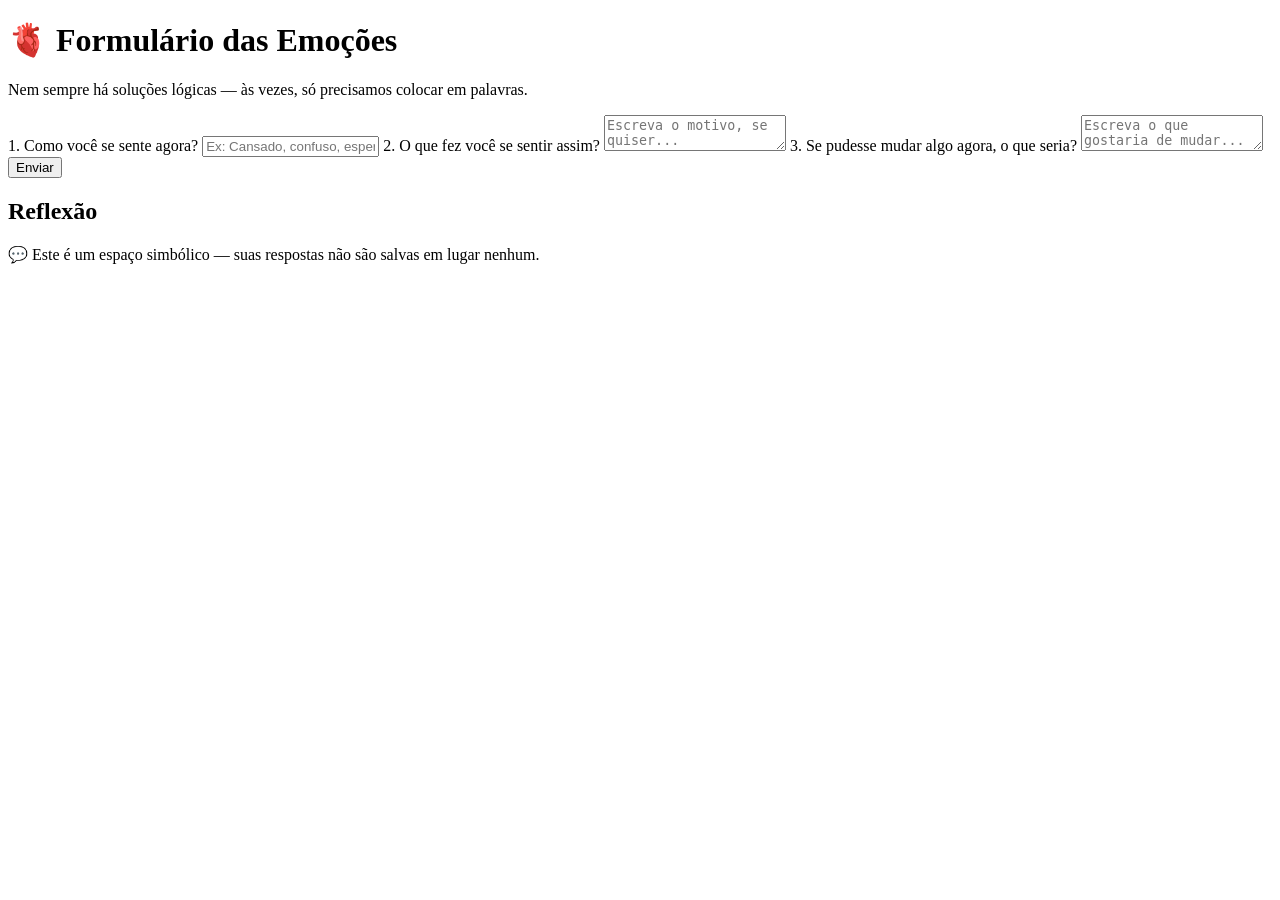
==== estudo/templates/index.html @ c4cb3b28 "primeiro commit" ====
<!DOCTYPE html>
<html lang="pt-BR">
<head>
  <meta charset="UTF-8">
  <meta name="viewport" content="width=device-width, initial-scale=1.0">
  <title>Formulário das Emoções</title>
  <link rel="stylesheet" href="style.css">
</head>
<body>
  <main class="container">
    <h1>🫀 Formulário das Emoções</h1>
    <p class="subtitle">Nem sempre há soluções lógicas — às vezes, só precisamos colocar em palavras.</p>

    <form id="emotionForm" class="form">
      <label for="feeling">1. Como você se sente agora?</label>
      <input type="text" id="feeling" placeholder="Ex: Cansado, confuso, esperançoso..." required>

      <label for="reason">2. O que fez você se sentir assim?</label>
      <textarea id="reason" placeholder="Escreva o motivo, se quiser..."></textarea>

      <label for="change">3. Se pudesse mudar algo agora, o que seria?</label>
      <textarea id="change" placeholder="Escreva o que gostaria de mudar..."></textarea>

      <button type="submit">Enviar</button>
    </form>

    <section id="response" class="hidden">
      <h2>Reflexão</h2>
      <p id="message"></p>
    </section>

    <footer>
      <p>💬 Este é um espaço simbólico — suas respostas não são salvas em lugar nenhum.</p>
    </footer>
  </main>

  <script src="script.js"></script>
</body>
</html>
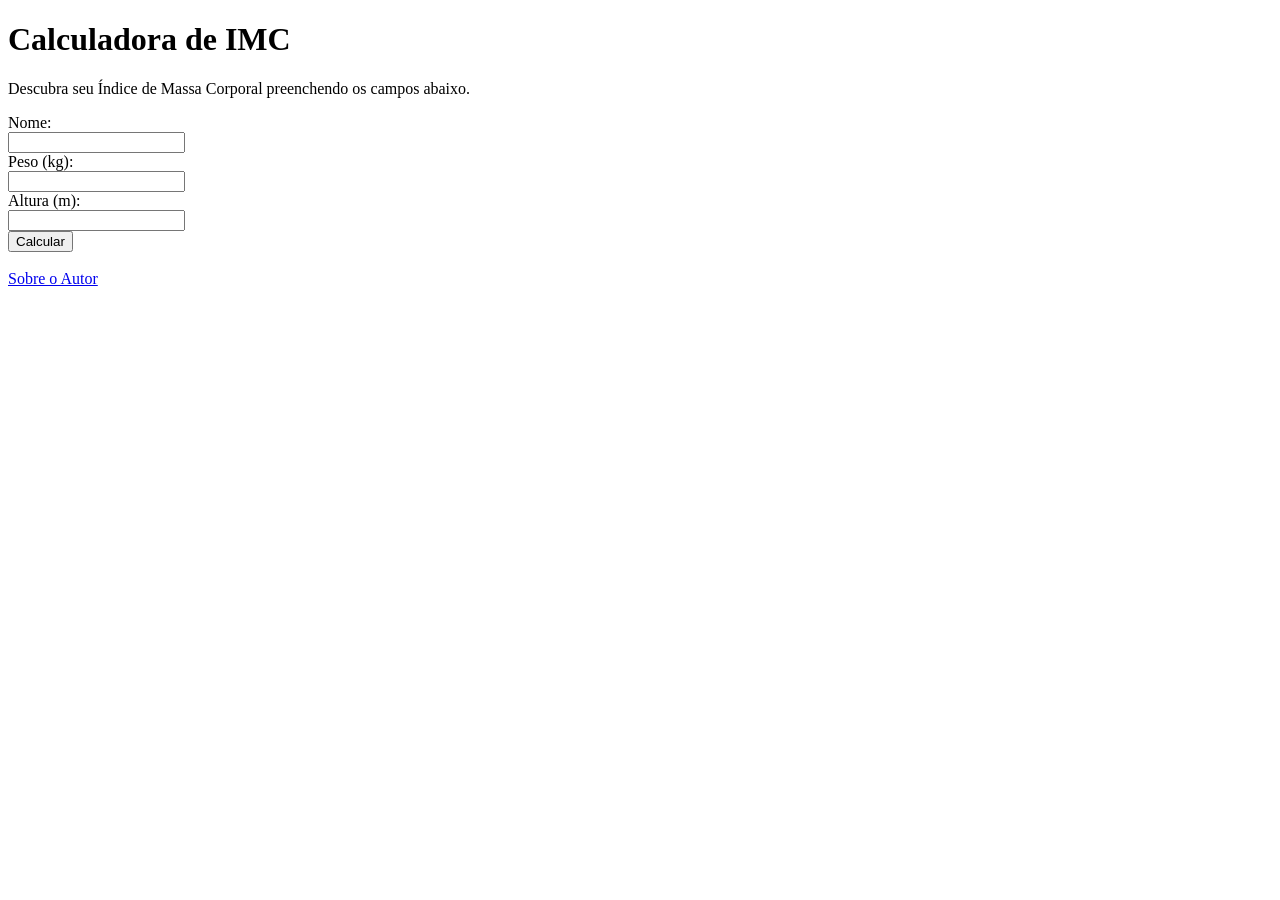
==== commit 132ee795: "agora vamos para controllers" ====
--- a/estudo/templates/index.html
+++ b/estudo/templates/index.html
@@ -2,38 +2,29 @@
 <html lang="pt-BR">
 <head>
   <meta charset="UTF-8">
-  <meta name="viewport" content="width=device-width, initial-scale=1.0">
-  <title>Formulário das Emoções</title>
-  <link rel="stylesheet" href="style.css">
+  <title>Calculadora de IMC</title>
+  <link rel="stylesheet" href="{{ url_for('static', filename='style.css') }}">
 </head>
 <body>
-  <main class="container">
-    <h1>🫀 Formulário das Emoções</h1>
-    <p class="subtitle">Nem sempre há soluções lógicas — às vezes, só precisamos colocar em palavras.</p>
+  <div class="container">
+    <h1>Calculadora de IMC</h1>
+    <p>Descubra seu Índice de Massa Corporal preenchendo os campos abaixo.</p>
 
-    <form id="emotionForm" class="form">
-      <label for="feeling">1. Como você se sente agora?</label>
-      <input type="text" id="feeling" placeholder="Ex: Cansado, confuso, esperançoso..." required>
+    <form action="/resultado" method="POST">
+      <label>Nome:</label><br>
+      <input type="text" name="nome" required><br>
 
-      <label for="reason">2. O que fez você se sentir assim?</label>
-      <textarea id="reason" placeholder="Escreva o motivo, se quiser..."></textarea>
+      <label>Peso (kg):</label><br>
+      <input type="number" name="peso" step="0.1" required><br>
 
-      <label for="change">3. Se pudesse mudar algo agora, o que seria?</label>
-      <textarea id="change" placeholder="Escreva o que gostaria de mudar..."></textarea>
+      <label>Altura (m):</label><br>
+      <input type="number" name="altura" step="0.01" required><br>
 
-      <button type="submit">Enviar</button>
+      <button type="submit">Calcular</button>
     </form>
 
-    <section id="response" class="hidden">
-      <h2>Reflexão</h2>
-      <p id="message"></p>
-    </section>
-
-    <footer>
-      <p>💬 Este é um espaço simbólico — suas respostas não são salvas em lugar nenhum.</p>
-    </footer>
-  </main>
-
-  <script src="script.js"></script>
+    <br>
+    <a href="/autor">Sobre o Autor</a>
+  </div>
 </body>
 </html>
